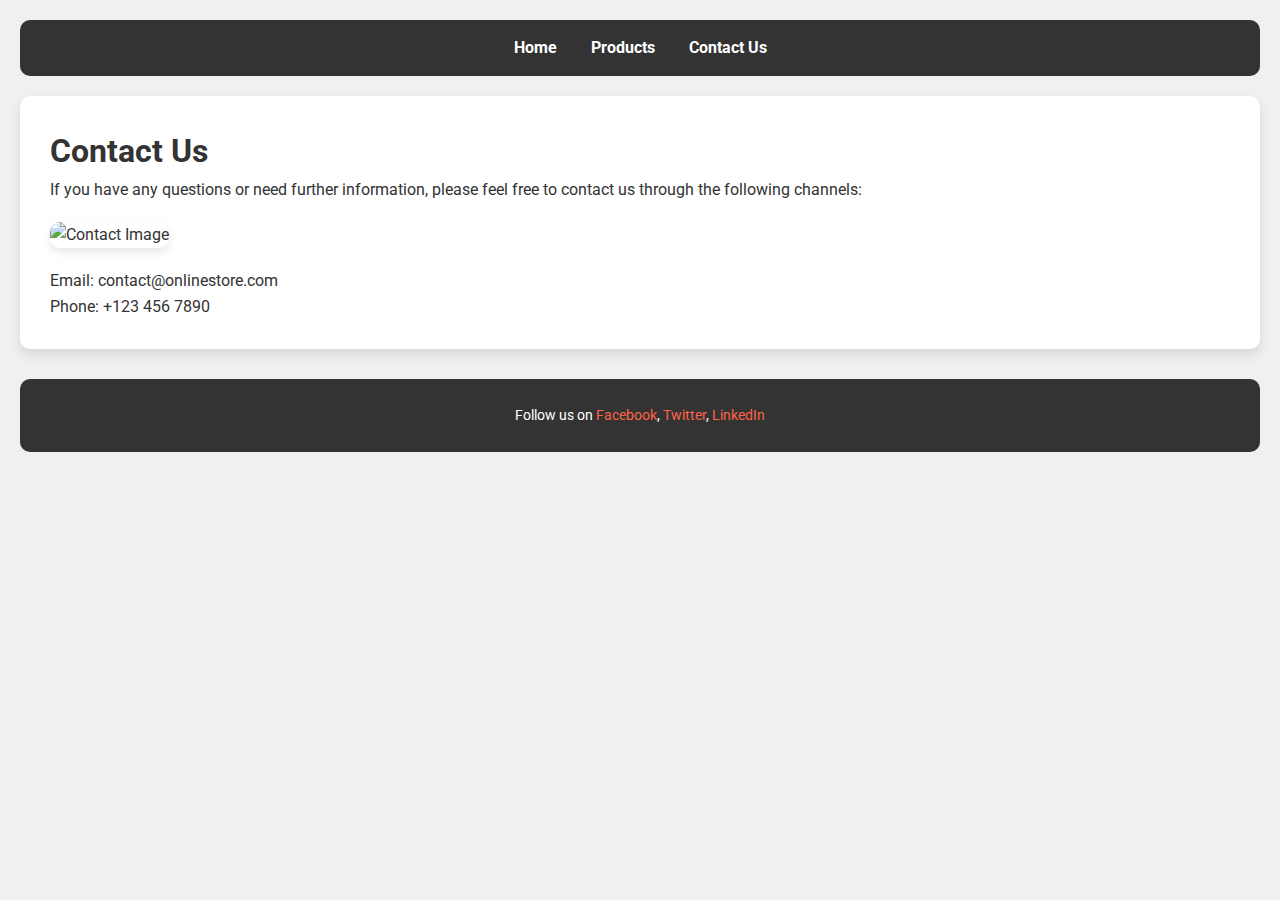
==== contact.html @ 612120eb "Added home page content" ====
<!DOCTYPE html>
<html lang="en">
<head>
    <meta charset="UTF-8">
    <meta name="viewport" content="width=device-width, initial-scale=1.0">
    <title>Contact Us</title>
    <link rel="stylesheet" href="styles.css">
    <link href="https://fonts.googleapis.com/css2?family=Roboto:wght@400;700&family=Open+Sans:wght@400;700&display=swap" rel="stylesheet">
</head>
<body>
    <!-- Name: Sadia Afrin -->
    <!-- ID: 2110686 -->
    
    <header>
        <nav class="navbar">
            <a href="index.html">Home</a>
            <a href="products.html">Products</a>
            <a href="contact.html">Contact Us</a>
        </nav>
    </header>
    
    <main class="content">
        <h1>Contact Us</h1>
        <p>If you have any questions or need further information, please feel free to contact us through the following channels:</p>
        <img src="contact.jpg" alt="Contact Image" class="small">
        <p>Email: contact@onlinestore.com</p>
        <p>Phone: +123 456 7890</p>
    </main>
    
    <footer class="footer">
        <p>Follow us on 
            <a href="https://www.facebook.com" target="_blank">Facebook</a>,
            <a href="https://www.twitter.com" target="_blank">Twitter</a>,
            <a href="https://www.linkedin.com" target="_blank">LinkedIn</a>
        </p>
    </footer>
</body>
</html>
---- styles.css ----
* {
    margin: 0;
    padding: 0;
    box-sizing: border-box;
}

body {
    font-family: 'Roboto', sans-serif;
    background-color: #f0f0f0;
    color: #333;
    line-height: 1.6;
    padding: 20px;
}

/* Navigation Bar */
.navbar {
    background-color: #333;
    padding: 15px;
    text-align: center;
    margin-bottom: 20px;
    border-radius: 10px;
}
.navbar a {
    color: #fff;
    text-decoration: none;
    margin: 0 15px;
    font-weight: bold;
    transition: color 0.3s;
}
.navbar a:hover {
    color: #ff6347;
}

/* Content Styling */
.content {
    padding: 30px;
    background-color: #fff;
    box-shadow: 0 6px 12px rgba(0, 0, 0, 0.1);
    border-radius: 10px;
    margin-bottom: 30px;
}

/* Flex Container Styling for Home Page */
.flex-container {
    display: flex;
    flex-direction: column;
    align-items: center;
    gap: 20px;
}

/* Grid Container Styling for Products Page */
.grid-container {
    display: grid;
    grid-template-columns: repeat(auto-fill, minmax(200px, 1fr));
    gap: 20px;
}
.product-item {
    background-color: #fff;
    padding: 20px;
    border-radius: 10px;
    box-shadow: 0 4px 8px rgba(0, 0, 0, 0.1);
    text-align: center;
}
.product-item img {
    max-width: 100%;
    height: auto;
    border-radius: 10px;
    margin-bottom: 15px;
}

/* Image Styling */
img.small {
    max-width: 200px;
    margin: 20px auto;
    border-radius: 10px;
    box-shadow: 0 4px 8px rgba(0, 0, 0, 0.1);
}

/* Footer Styling */
.footer {
    background-color: #333;
    color: #fff;
    text-align: center;
    padding: 20px;
    margin-top: 30px;
    font-size: 0.9em;
    border-radius: 10px;
}
.footer p {
    margin: 5px 0;
}
.footer a {
    color: #ff6347;
    text-decoration: none;
    transition: color 0.3s;
}
.footer a:hover {
    color: #fff;
}
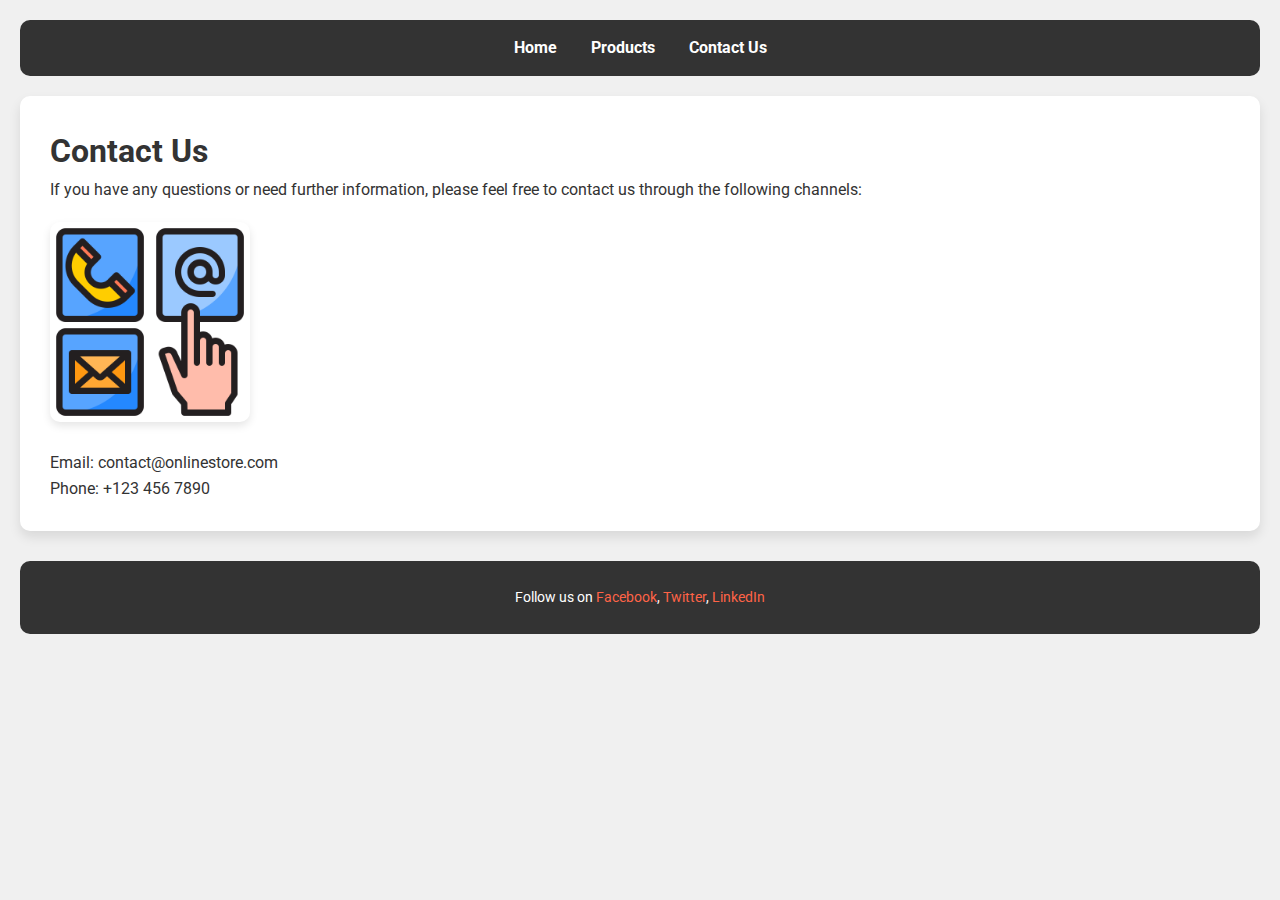
==== commit 5b5e76ba: "Added contact page content" ====
--- a/contact.html
+++ b/contact.html
@@ -22,7 +22,7 @@
     <main class="content">
         <h1>Contact Us</h1>
         <p>If you have any questions or need further information, please feel free to contact us through the following channels:</p>
-        <img src="contact.jpg" alt="Contact Image" class="small">
+        <img src="cu.png" alt="Contact Image" class="small">
         <p>Email: contact@onlinestore.com</p>
         <p>Phone: +123 456 7890</p>
     </main>
